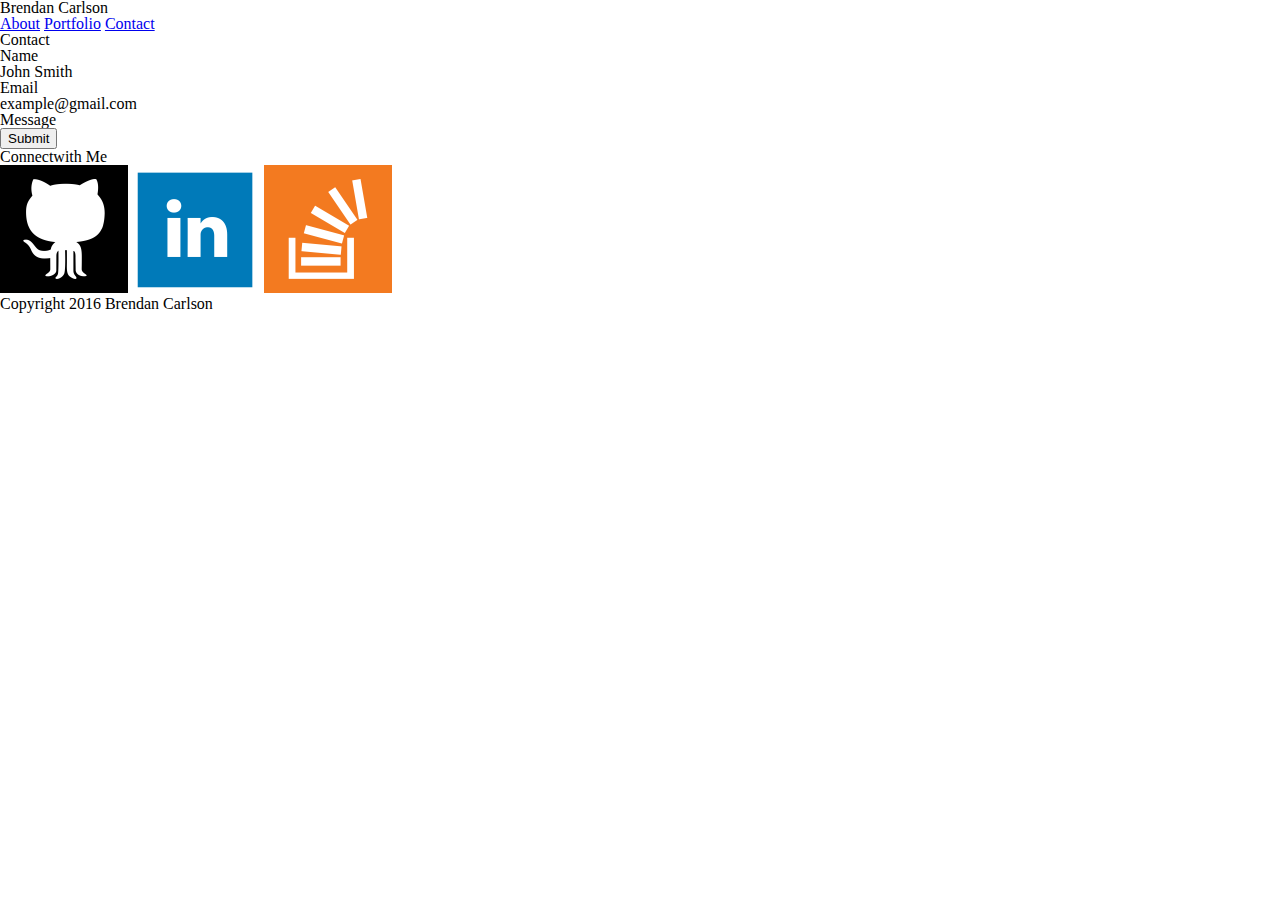
==== contact.html @ 6ffe4a61 "added html for contact" ====
<!DOCTYPE <!DOCTYPE html>
<html>
<head>
    <meta charset="utf-8" />
    <title>Brendan Carlson</title>
    <link rel="stylesheet" type="text/css" href="assets/css/reset.css" />
    <link rel="stylesheet" type="text/css" href="assets/css/style.css" />
   
</head>
<body>
    <header>
        <h1>Brendan Carlson</h1>

        <a href="index.html">About</a>
        <a href="portfolio.html">Portfolio</a>
        <a href="contact.html">Contact</a>

    </header>
    <main>
        <h2>Contact</h2>
        <p>Name</p>
        <form>John Smith</form>
        <p>Email</p>
        <form>example@gmail.com</form>
        <p>Message</p>
        <form></form>
        <button>Submit</button>

    </main>

    <aside>
        <h3>Connectwith Me</h3>
        <a href="https://github.com"><img src="assets/images/github.png"></a>
        <a href="https://linkedin.com"><img src="assets/images/linkedin.png"></a>
        <a href="https://stackoverflow.com"><img src="assets/images/overflow.png"></a>
    </aside>
    <footer>
        Copyright 2016 Brendan Carlson
    </footer>
   
    
</body>
</html>
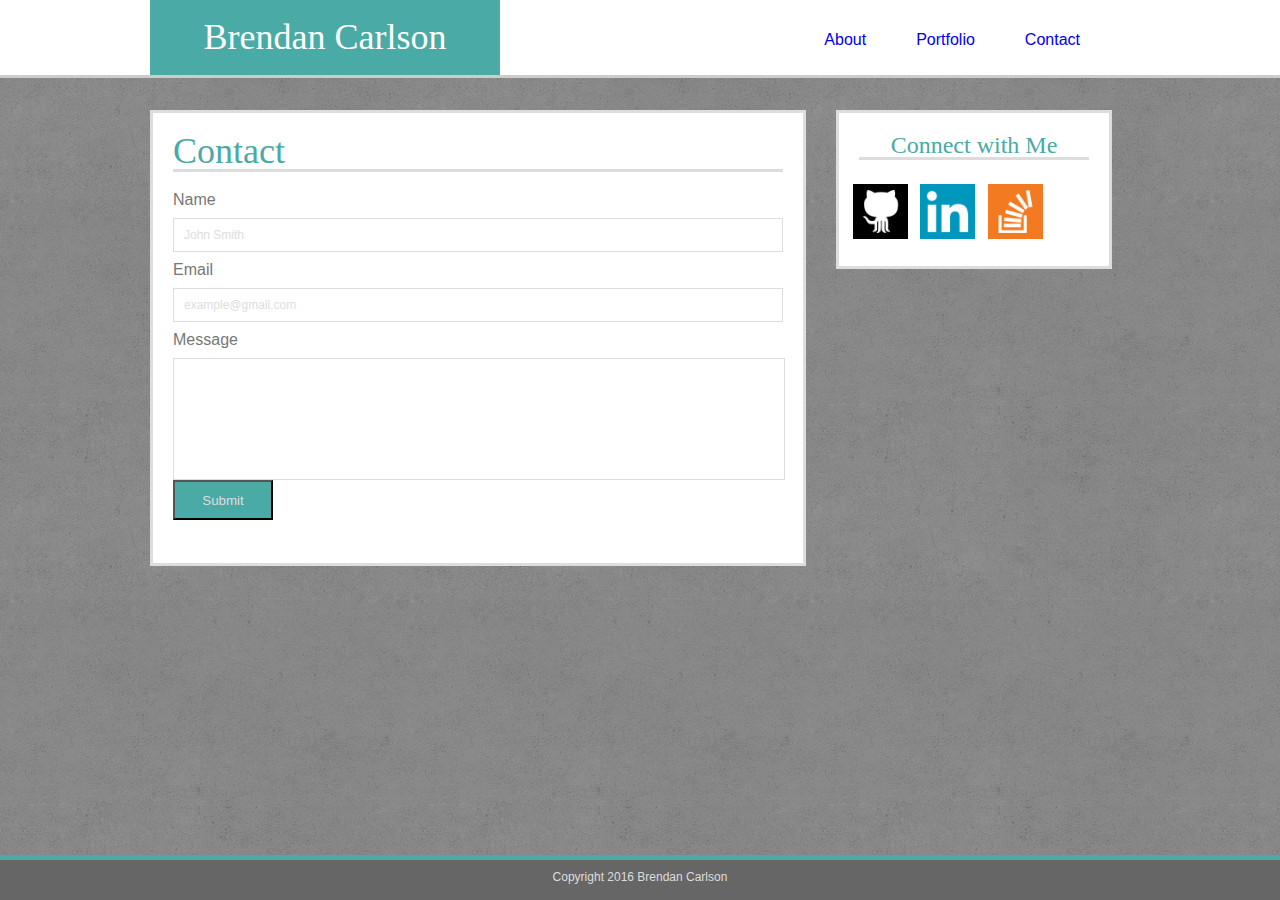
==== commit 9ba0087a: "complete version html and css" ====
--- a/contact.html
+++ b/contact.html
@@ -2,38 +2,44 @@
 <html>
 <head>
     <meta charset="utf-8" />
-    <title>Brendan Carlson</title>
+    <title>Contact</title>
     <link rel="stylesheet" type="text/css" href="assets/css/reset.css" />
     <link rel="stylesheet" type="text/css" href="assets/css/style.css" />
    
 </head>
 <body>
-    <header>
-        <h1>Brendan Carlson</h1>
-
-        <a href="index.html">About</a>
-        <a href="portfolio.html">Portfolio</a>
-        <a href="contact.html">Contact</a>
-
-    </header>
-    <main>
+        <header>
+                <h1>Brendan Carlson</h1>
+                <div class="pages">
+                        <a href="contact.html" class="links">Contact</a>
+                        <a href="portfolio.html" class="links">Portfolio</a>
+                        <a href="index.html" class="links">About</a>
+                </div>
+                
+        
+            </header>
+    <main class="contact-form">
         <h2>Contact</h2>
-        <p>Name</p>
-        <form>John Smith</form>
-        <p>Email</p>
-        <form>example@gmail.com</form>
-        <p>Message</p>
-        <form></form>
+        <p class="contact-prompt">Name</p>
+        <form class="contact-reply">John Smith</form>
+        <p class="contact-prompt">Email</p>
+        <form class="contact-reply">example@gmail.com</form>
+        <p class="contact-prompt">Message</p>
+        <form class="message-field"></form>
         <button>Submit</button>
 
     </main>
 
     <aside>
-        <h3>Connectwith Me</h3>
-        <a href="https://github.com"><img src="assets/images/github.png"></a>
-        <a href="https://linkedin.com"><img src="assets/images/linkedin.png"></a>
-        <a href="https://stackoverflow.com"><img src="assets/images/overflow.png"></a>
-    </aside>
+            <h3>Connect with Me</h3>
+            <div class="other-websites">
+                    <a href="https://github.com"><img src="assets/images/github.png" class="icon"></a>
+                    <a href="https://linkedin.com"><img src="assets/images/linkedin.png" class="icon"></a>
+                    <a href="https://stackoverflow.com"><img src="assets/images/overflow.png" class="icon"></a>
+            </div>
+         
+        </aside>
+
     <footer>
         Copyright 2016 Brendan Carlson
     </footer>
--- a/assets/css/style.css
+++ b/assets/css/style.css
@@ -0,0 +1,197 @@
+body{
+    font-family: Arial, 'Helvetica neue', Helvetica, sans-serif;
+    color: #777777;
+    background-color:gray;
+    background-image: url("../images/mocha_grunge.png");
+    margin: 0%;
+    font-size: 16px;
+    position: relative;
+
+}
+header{
+    width: 100%;
+    height: 75px;
+    background-color: #ffffff;
+    border-bottom: solid 3px #cccccc;
+}
+h1{
+    color: #ffffff;
+    background-color: #4aaaa5;
+    font-family: Georgia, 'Times New Roman', Times, serif;
+    font-size: 36px;
+    float: left;
+    margin-left: 150px;
+    height: 75px;
+    width: 350px;
+    text-align: center;
+    line-height: 75px;
+}
+
+h2{
+    font-family: Georgia, 'Times New Roman', Times, serif;
+    font-size: 36px;
+    margin: 20px;
+    color: #4aaaa5;
+    border-bottom: solid 3px #dddddd;
+}
+h3{
+    font-family: Georgia, 'Times New Roman', Times, serif;
+    font-size: 24px;
+    margin: 20px;
+    color: #4aaaa5;
+    border-bottom: solid 3px #dddddd;
+    text-align: center
+}
+.pages{
+    height: 75px;
+    margin-right: 175px;
+}
+.links{
+    text-decoration: none;
+    float: right;
+    margin:25px;
+    line-height: 30px;
+}
+
+
+.profile{
+    margin-top: 30px;
+    margin-left: 150px;
+    height: 400px;
+    width: 650px;
+    float: left;
+    border: solid 3px #dddddd;
+    background-color: #ffffff;
+
+}
+.profile-pic{
+    height: 200px;
+    width: 225px;
+    margin-left: 20px;
+    margin-right: 10px;
+    float: left;
+}
+.about-me{
+    margin: 20px;
+}
+
+aside{
+    margin-top: 30px;
+    margin-left: 30px;
+    width: 270px;
+    float: left;
+    border: solid 3px #dddddd;
+    background-color: #ffffff;
+    
+
+}
+.other-websites{
+    margin: 10px;
+    padding-bottom: 10px;
+}
+
+.icon{
+    margin: 4px;
+    height: 55px;
+    width: 55px;
+
+
+
+}
+footer{
+    color: #dddddd;
+    height: 40px;
+    width: 100%;
+    background-color: #666666;
+    border-top: solid 5px #4aaaa5;
+    font-size: 12px;
+    text-align: center;
+    position: fixed;
+    bottom: 0%;
+    line-height: 35px;
+
+
+}
+
+.portfolio{
+    margin-top: 30px;
+    margin-left: 150px;
+    width: 650px;
+    float: left;
+    border: solid 3px #dddddd;
+    background-color: #ffffff;
+
+}
+
+.portfolio-item{
+    width: 265px;
+    margin: 20px;
+    position: relative;
+    float: left;
+
+
+}
+
+.portfolio-pic{
+    width: 265px;
+}
+
+
+.portfolio-text{
+    font-family: Georgia, 'Times New Roman', Times, serif;
+    color: #ffffff;
+    font-size: 20px;
+    vertical-align: 50%;
+    background-color: #4aaaa5;
+    text-align: center;
+    height: 30%;
+    width: 100%;
+    position: absolute;
+    bottom: 5px;
+}
+
+.contact-form{
+    margin-top: 30px;
+    margin-left: 150px;
+    margin-bottom: 30px;
+    height: 450px;
+    width: 650px;
+    float: left;
+    border: solid 3px #dddddd;
+    background-color: #ffffff;
+
+}
+
+.contact-prompt{
+    margin: 10px 20px 10px 20px;
+
+
+
+}
+
+.contact-reply{
+    margin-left: 20px;
+    margin-right: 20px;
+    padding: 10px;
+    font-size: 12px;
+    color: #dddddd;
+    border: solid 1px #dddddd;
+
+}
+.message-field{
+    border: solid 1px #dddddd;
+    width: 610px;
+    height: 120px;
+    margin-left: 20px;
+
+
+
+}
+button{
+    color: #dddddd;
+    background-color: #4aaaa5;
+    margin-left: 20px;
+    height: 40px;
+    width: 100px;
+
+}